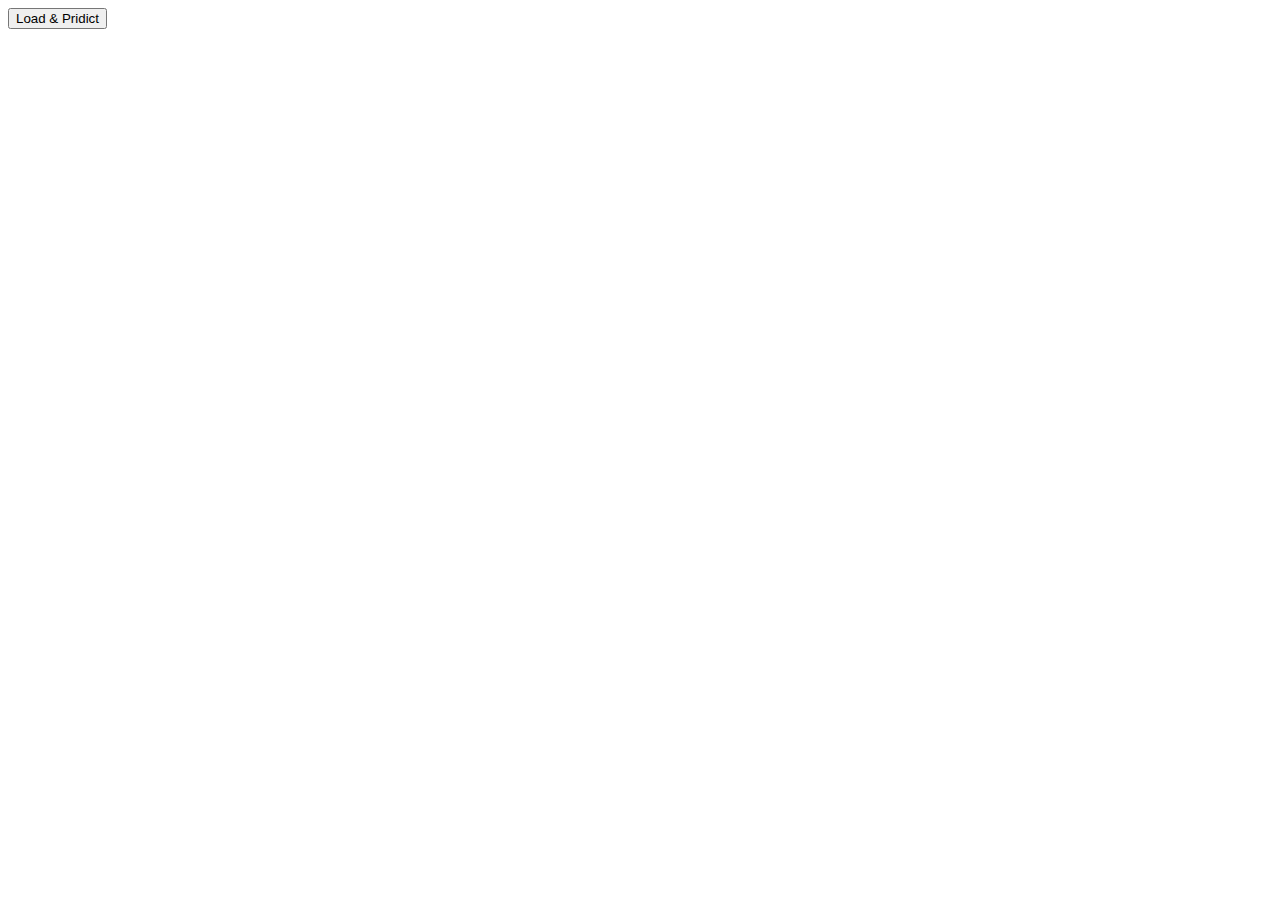
==== Web/index.html @ d462c6ba "not enough data ha" ====
<!DOCTYPE html>
<html lang="en">

<head>
    <meta charset="UTF-8">
    <meta name="viewport" content="width=device-width, initial-scale=1.0">
    <title>Document</title>

    <link href="https://fonts.googleapis.com/css2?family=Libre+Baskerville:wght@400;700&display=swap" rel="stylesheet">
    <link rel="stylesheet" href="style.css">
</head>

<body>
 
    <div class="con-con">
        <div class="con">
            <div class="canvas">
            </div>

            <div class="canvas2">
              
            </div>
        </div>
        <canvas id="canvas" style="display: none;"></canvas>
        <div class="btn-con">
            <div>
                <button class="load-btn btns">Load & Pridict</button>
            </div>
        </div>
    </div>

<script src="script.js"></script>
</body>

</html>
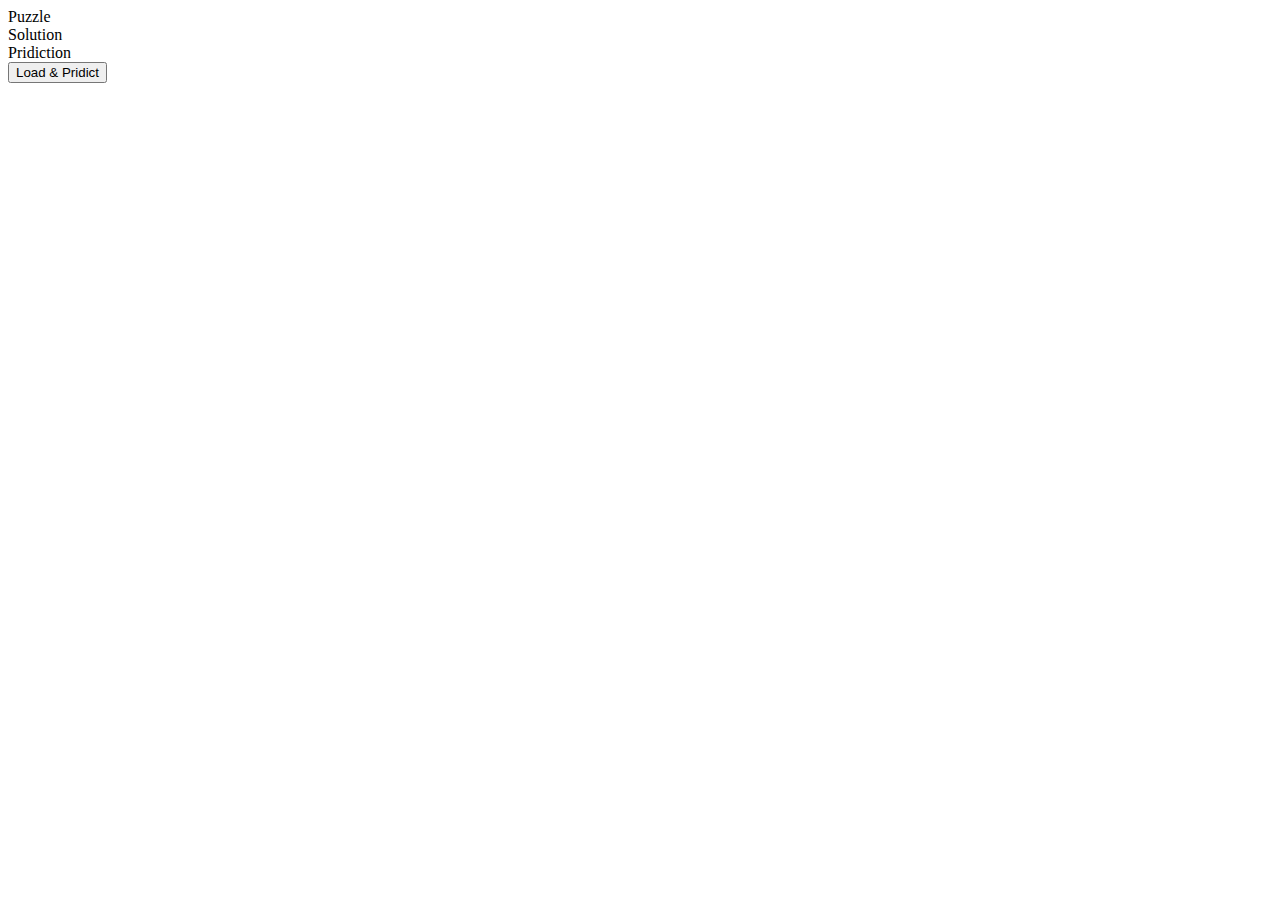
==== commit b41ec31f: "web-update" ====
--- a/Web/index.html
+++ b/Web/index.html
@@ -11,14 +11,26 @@
 </head>
 
 <body>
- 
+
+    <div class="bg-line-con">
+
+    </div>
+
     <div class="con-con">
+        <div class="top-text">
+            <div>Puzzle</div>
+            <div>Solution</div>
+            <div>Pridiction</div>
+        </div>
         <div class="con">
             <div class="canvas">
             </div>
 
             <div class="canvas2">
-              
+
+            </div>
+            <div class="canvas3">
+
             </div>
         </div>
         <canvas id="canvas" style="display: none;"></canvas>
@@ -29,7 +41,8 @@
         </div>
     </div>
 
-<script src="script.js"></script>
+    <script src="script.js"></script>
+    <script src="random-bg.js"></script>
 </body>
 
 </html>